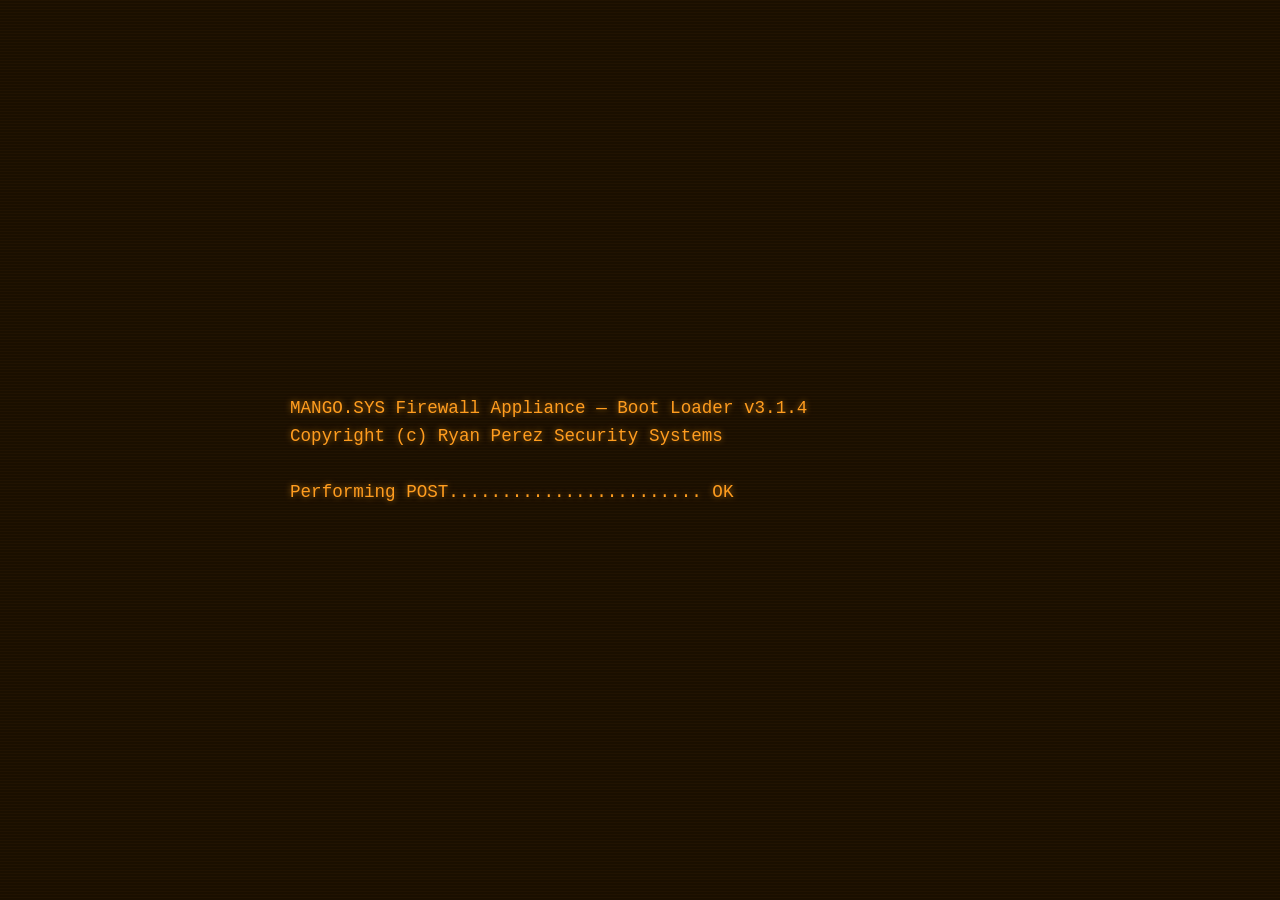
==== index.html @ 7103417b "load screen" ====
<!DOCTYPE html>
<html lang="en">
<head>
  <meta charset="UTF-8" />
  <title>MANGO.SYS</title>

  <style>
    * {
      margin: 0;
      padding: 0;
      box-sizing: border-box;
    }

    /* Dark background with a warm mango-orange text color instead of classic green */
    body {
      background-color: #1a0f00; /* deep brown-black, like a shadowy mango crate */
      color: #ff9d1f; /* mango orange */
      font-family: 'Courier New', Courier, monospace;
      height: 100vh;
      display: flex;
      flex-direction: column;
      justify-content: center;
      align-items: center;
      overflow: hidden;
    }

    #terminal {
      width: 80%;
      max-width: 700px;
      font-size: 1.1rem;
      line-height: 1.6;
      white-space: pre-wrap;
      /* subtle glow effect to make the orange text feel alive */
      text-shadow: 0 0 6px rgba(255, 157, 31, 0.6);
    }

    #cursor {
      display: inline-block;
      width: 10px;
      background-color: #ff9d1f;
      animation: blink 1s step-start infinite;
    }

/* Warning lines glow red instead of mango orange */
.line-warning {
  color: #ff3b3b;
  text-shadow: 0 0 6px rgba(255, 59, 59, 0.6);
}

/* Success/system-ready lines glow green */
.line-success {
  color: #33ff66;
  text-shadow: 0 0 6px rgba(51, 255, 102, 0.6);
}

    @keyframes blink {
      50% { opacity: 0; }
    }

    #main-menu-btn {
      display: none;
      margin-top: 30px;
      padding: 12px 30px;
      background: transparent;
      border: 2px solid #ff9d1f;
      color: #ff9d1f;
      font-family: inherit;
      font-size: 1rem;
      letter-spacing: 2px;
      cursor: pointer;
      text-shadow: 0 0 6px rgba(255, 157, 31, 0.6);
      transition: background 0.2s, color 0.2s;
    }

    #main-menu-btn:hover {
      background: #ff9d1f;
      color: #1a0f00;
    }

    /* Faint scanline overlay across the whole screen for a retro CRT feel */
    body::before {
      content: "";
      position: fixed;
      top: 0;
      left: 0;
      width: 100%;
      height: 100%;
      background: repeating-linear-gradient(
        to bottom,
        rgba(255, 157, 31, 0.03) 0px,
        rgba(255, 157, 31, 0.03) 1px,
        transparent 1px,
        transparent 3px
      );
      pointer-events: none; /* lets clicks pass through to the button underneath */
    }
  </style>
</head>
<body>

  <div id="terminal"></div>
  <button id="main-menu-btn">ENTER MAIN MENU</button>

<script>
  // Boot lines — firewall console style with mango/cybersecurity puns
  const bootLines = [
    "MANGO.SYS Firewall Appliance — Boot Loader v3.1.4",
    "Copyright (c) Ryan Perez Security Systems",
    "",
    "Performing POST........................ OK",
    "Checking peel integrity................ OK",
    "Checking pit density................... OK",
    "Loading kernel: mangOS-hardened.img... OK",
    "",
    "Initializing interfaces:",
    "  Eth0/JUICE-LAN......................  UP",
    "  Eth1/PIT-WAN........................  UP",
    "  Eth2/PESTICIDE-DMZ..................  DOWN (isolated)",
    "",
    "Mounting /var/orchard...................  OK",
    "Loading sw33t protocols.................  OK",
    "Loading ripeness detection engine.......  OK",
    "Applying pulp filtering rules...........  over 9000 loaded",
    "",
    "Checking license........................  VALID (Grade A Fruit)",
    "Syncing threat signatures...............  OK",
    "Bypassing pesticides.................... OK",
    "Decrypting produce access.................. OK",
    "",
    "WARNING: 1 rotten packet quarantined at Eth2",
    "",
    "System ready.",
    "Access granted. Welcome, operator. 🥭"
  ];

  const terminalEl = document.getElementById("terminal");
  const menuBtn = document.getElementById("main-menu-btn");

  // Sped up base typing speed (was 35ms per character, now 12ms)
  const typingSpeed = 5;
  // Base pause between lines (was 400ms, now much shorter)
  const linePause = 40;
  // Extra pause specifically for "status" lines (OK / UP / DOWN),
  // so those still feel like the system is "checking" something
  const statusLinePause = 220;

  let lineIndex = 0;
  let charIndex = 0;
  let currentLineSpan = null; // the <span> element we're currently typing into

  // Decide if a line is a "status" line worth pausing on a bit longer
  function isStatusLine(line) {
    return /(OK|UP|DOWN)\s*$/.test(line.trim());
  }

  // Decide what color class a finished line should get
  function getLineClass(line) {
    if (line.startsWith("WARNING")) return "line-warning";
    if (line.startsWith("Access granted") || line.startsWith("System ready")) return "line-success";
    return ""; // default mango-orange, no special class needed
  }

  function typeLine() {
    if (lineIndex >= bootLines.length) {
      finishBoot();
      return;
    }

    const currentLine = bootLines[lineIndex];

    // Start a new line: create a fresh span to type into
    if (charIndex === 0) {
      currentLineSpan = document.createElement("span");
      terminalEl.appendChild(currentLineSpan);
    }

    if (charIndex < currentLine.length) {
      currentLineSpan.textContent += currentLine.charAt(charIndex);
      charIndex++;
      setTimeout(typeLine, typingSpeed);
    } else {
      // Line finished typing — apply color class now that we know full content
      const lineClass = getLineClass(currentLine);
      if (lineClass) currentLineSpan.classList.add(lineClass);

      // Add the line break after the span
      terminalEl.appendChild(document.createTextNode("\n"));

      lineIndex++;
      charIndex = 0;

      // Pause longer after status lines (OK/UP/DOWN), shorter otherwise
      const pause = isStatusLine(currentLine) ? statusLinePause : linePause;
      setTimeout(typeLine, pause);
    }
  }

  function finishBoot() {
    const cursorSpan = document.createElement("span");
    cursorSpan.id = "cursor";
    cursorSpan.textContent = " ";
    terminalEl.appendChild(cursorSpan);
    menuBtn.style.display = "block";
  }

  menuBtn.addEventListener("click", () => {
    console.log("Main menu button clicked — menu screen goes here next.");
  });

  typeLine();
</script>

</body>
</html>
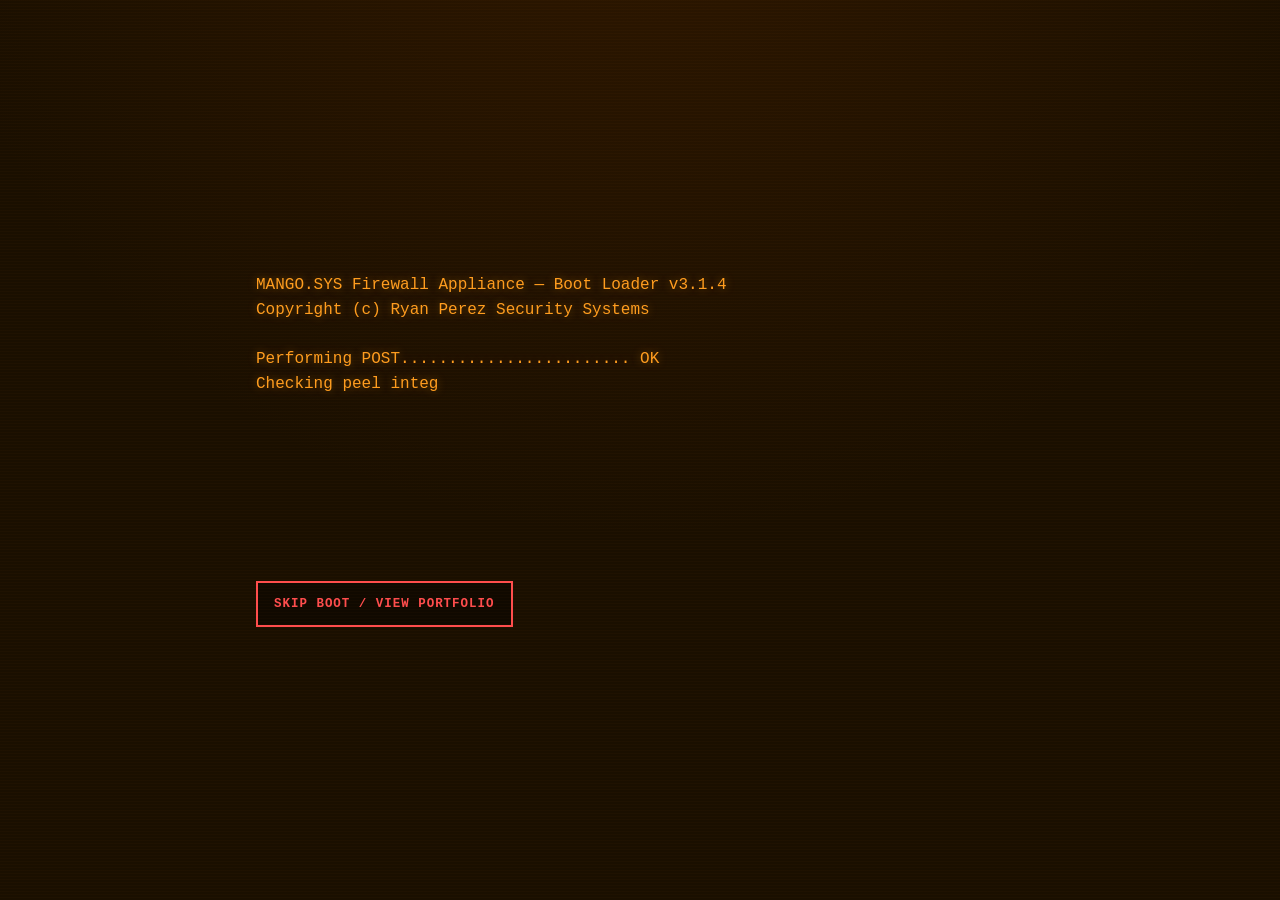
==== commit ac20ae72: "doomangoV1" ====
--- a/index.html
+++ b/index.html
@@ -1,214 +1,177 @@
 <!DOCTYPE html>
-<html lang="en">
+<html lang="en" class="no-js">
 <head>
   <meta charset="UTF-8" />
-  <title>MANGO.SYS</title>
+  <meta name="viewport" content="width=device-width, initial-scale=1" />
+  <meta name="description" content="Ryan Perez is a North Carolina cybersecurity analyst specializing in incident response, network forensics, threat investigation, and security operations." />
+  <meta name="theme-color" content="#1a0f00" />
+  <meta property="og:type" content="website" />
+  <meta property="og:title" content="Ryan Perez | Cybersecurity Analyst | MANGO.SYS" />
+  <meta property="og:description" content="Cybersecurity experience, certifications, projects, and a playable retro firewall mission." />
+  <title>Ryan Perez | Cybersecurity Analyst | MANGO.SYS</title>
+  <link rel="canonical" href="https://mangosec.xyz/" />
+  <link rel="icon" href="assets/favicon.svg" type="image/svg+xml" />
+  <link rel="stylesheet" href="css/style.css" />
+  <link rel="stylesheet" href="css/home.css" />
+  <script>
+    document.documentElement.classList.replace("no-js", "js");
+    try {
+      if (sessionStorage.getItem("mangoSys.bootSeen") === "true" || window.location.hash) {
+        document.documentElement.classList.add("boot-complete");
+      }
+    } catch (error) {
+      // The portfolio remains usable when storage is unavailable.
+    }
+  </script>
+</head>
+<body id="top">
+  <a class="skip-link" href="#portfolio">Skip to portfolio</a>
 
-  <style>
-    * {
-      margin: 0;
-      padding: 0;
-      box-sizing: border-box;
-    }
+  <section class="boot-screen" id="boot-screen" aria-labelledby="boot-title">
+    <h2 class="sr-only" id="boot-title">MANGO.SYS startup</h2>
+    <div id="terminal" aria-hidden="true"></div>
+    <p class="sr-only">A decorative firewall startup sequence is playing. You can skip it at any time.</p>
+    <button class="button button-primary" id="main-menu-btn" type="button">SKIP BOOT / VIEW PORTFOLIO</button>
+  </section>
 
-    /* Dark background with a warm mango-orange text color instead of classic green */
-    body {
-      background-color: #1a0f00; /* deep brown-black, like a shadowy mango crate */
-      color: #ff9d1f; /* mango orange */
-      font-family: 'Courier New', Courier, monospace;
-      height: 100vh;
-      display: flex;
-      flex-direction: column;
-      justify-content: center;
-      align-items: center;
-      overflow: hidden;
-    }
+  <main class="portfolio-shell" id="portfolio">
+    <header class="hero">
+      <p class="eyebrow">MANGO.SYS // OPERATOR PROFILE</p>
+      <h1>Ryan Perez</h1>
+      <p class="hero-role">Cybersecurity Analyst · Incident Response · Network Forensics</p>
+      <p class="hero-summary">
+        North Carolina security professional who investigates threats from packet analysis
+        through malware response, builds practical defenses, and helps teams understand
+        the systems they protect.
+      </p>
+      <ul class="credential-strip" aria-label="Selected certifications">
+        <li>GCFA</li>
+        <li>GNFA</li>
+        <li>GCFR</li>
+        <li>Security+</li>
+      </ul>
+      <div class="hero-actions">
+        <a class="button button-primary" href="resume.html">View Résumé</a>
+        <a class="button" href="#projects">View Projects</a>
+        <a class="button" href="game.html">Play Game</a>
+        <a class="button" href="#contact">Contact</a>
+      </div>
+    </header>
 
-    #terminal {
-      width: 80%;
-      max-width: 700px;
-      font-size: 1.1rem;
-      line-height: 1.6;
-      white-space: pre-wrap;
-      /* subtle glow effect to make the orange text feel alive */
-      text-shadow: 0 0 6px rgba(255, 157, 31, 0.6);
-    }
+    <nav class="section-nav" aria-label="Portfolio sections">
+      <p class="section-nav-label">SELECT DATABASE</p>
+      <ul class="menu-options">
+        <li><a class="menu-option" href="#profile"><span aria-hidden="true">🥭</span> Character Sheet — Résumé</a></li>
+        <li><a class="menu-option" href="#projects"><span aria-hidden="true">🥭</span> Missions — Security Projects</a></li>
+        <li><a class="menu-option" href="#game"><span aria-hidden="true">🥭</span> New Game — Playable Demo</a></li>
+        <li><a class="menu-option" href="#contact"><span aria-hidden="true">🥭</span> Summon — Contact</a></li>
+        <li><a class="menu-option" href="#credits"><span aria-hidden="true">🥭</span> Credits — About This Site</a></li>
+      </ul>
+    </nav>
 
-    #cursor {
-      display: inline-block;
-      width: 10px;
-      background-color: #ff9d1f;
-      animation: blink 1s step-start infinite;
-    }
+    <div class="content-view" id="content-view">
+      <section class="content-panel" id="profile" tabindex="-1">
+        <p class="panel-kicker">DATABASE: PERSONNEL</p>
+        <h2>Character Sheet — Résumé</h2>
+        <div class="char-card">
+          <div>
+            <p class="char-name">MANGOBYTE</p>
+            <p class="char-subtitle">Ryan Perez — Cyber Bard &amp; Mango Connoisseur</p>
+          </div>
+          <p class="char-quote">“I enjoy working with technology; especially knowing how to break and fix so I can help out others. Mangos are pretty neat too.”</p>
+          <dl class="char-meta">
+            <div><dt>Role</dt><dd>Senior Information Security Analyst</dd></div>
+            <div><dt>Base</dt><dd>North Carolina, USA</dd></div>
+            <div><dt>Focus</dt><dd>Incident response &amp; forensics</dd></div>
+            <div><dt>Tools</dt><dd>SIEM, SOAR, XDR &amp; network analysis</dd></div>
+          </dl>
+        </div>
+        <div class="panel-actions">
+          <a class="button button-primary" href="resume.html">View Full Character Sheet</a>
+          <a class="button back-to-menu" href="#top">Back to Top</a>
+        </div>
+      </section>
 
-/* Warning lines glow red instead of mango orange */
-.line-warning {
-  color: #ff3b3b;
-  text-shadow: 0 0 6px rgba(255, 59, 59, 0.6);
-}
+      <section class="content-panel" id="projects" tabindex="-1">
+        <p class="panel-kicker">DATABASE: MISSIONS</p>
+        <h2>Missions — Security Projects</h2>
+        <p>Public case studies document only work that can be shared safely. Employer-confidential details, unsupported metrics, and invented outcomes are intentionally excluded.</p>
 
-/* Success/system-ready lines glow green */
-.line-success {
-  color: #33ff66;
-  text-shadow: 0 0 6px rgba(51, 255, 102, 0.6);
-}
+        <article class="project-card">
+          <div class="project-heading">
+            <h3>MANGO.SYS Interactive Security Portfolio</h3>
+            <span class="status-tag">ACTIVE MISSION</span>
+          </div>
+          <dl class="case-study-grid">
+            <div><dt>Problem</dt><dd>Present cybersecurity experience in a memorable format without hiding essential professional information.</dd></div>
+            <div><dt>Constraints</dt><dd>Static hosting, vanilla web technologies, progressive enhancement, accessibility, and no backend.</dd></div>
+            <div><dt>Implementation</dt><dd>A semantic portfolio shell paired with an original canvas raycaster themed as a compromised firewall.</dd></div>
+            <div><dt>Tools</dt><dd>HTML, CSS, JavaScript, Canvas 2D, DDA raycasting, and Git.</dd></div>
+            <div><dt>Outcome</dt><dd>A responsive professional portfolio with an optional playable security-themed mission.</dd></div>
+          </dl>
+          <div class="project-links">
+            <a href="projects/mango-sys.html">Read Case Study</a>
+            <a href="game.html">Launch Demo</a>
+            <a href="https://github.com/ryanperez151" target="_blank" rel="noopener noreferrer">GitHub Profile</a>
+          </div>
+        </article>
 
-    @keyframes blink {
-      50% { opacity: 0; }
-    }
+        <article class="project-card project-card-pending">
+          <div class="project-heading">
+            <h3>Additional Security Case Studies</h3>
+            <span class="status-tag status-pending">CONTENT PENDING</span>
+          </div>
+          <p>Future case studies will be published here after their facts, screenshots, disclosure boundaries, and outcomes are verified by the owner.</p>
+        </article>
+        <a class="button back-to-menu" href="#top">Back to Top</a>
+      </section>
 
-    #main-menu-btn {
-      display: none;
-      margin-top: 30px;
-      padding: 12px 30px;
-      background: transparent;
-      border: 2px solid #ff9d1f;
-      color: #ff9d1f;
-      font-family: inherit;
-      font-size: 1rem;
-      letter-spacing: 2px;
-      cursor: pointer;
-      text-shadow: 0 0 6px rgba(255, 157, 31, 0.6);
-      transition: background 0.2s, color 0.2s;
-    }
+      <section class="content-panel" id="game" tabindex="-1">
+        <p class="panel-kicker">DATABASE: PESTICIDE-DMZ</p>
+        <h2>New Game — Playable Demo</h2>
+        <p>Eth2/PESTICIDE-DMZ is crawling with rotten packets. Navigate the perimeter, manage firewall charge, and purge six threats from the orchard.</p>
+        <p>The current mission is designed for a keyboard and mouse. Touch-only visitors receive a clear platform notice before launch.</p>
+        <div class="panel-actions">
+          <a class="button button-primary" href="game.html">Start Mission</a>
+          <a class="button back-to-menu" href="#top">Back to Top</a>
+        </div>
+      </section>
 
-    #main-menu-btn:hover {
-      background: #ff9d1f;
-      color: #1a0f00;
-    }
+      <section class="content-panel" id="contact" tabindex="-1">
+        <p class="panel-kicker">DATABASE: COMMS</p>
+        <h2>Summon — Contact</h2>
+        <p>Connect about cybersecurity operations, incident response, network forensics, or technical collaboration.</p>
+        <ul class="contact-list">
+          <li><a href="mailto:ryan@mangosec.xyz">ryan@mangosec.xyz</a></li>
+          <li><a href="tel:+17046661013">(704) 666-1013</a></li>
+          <li><a href="https://github.com/ryanperez151" target="_blank" rel="noopener noreferrer">GitHub</a></li>
+          <li><a href="https://www.linkedin.com/in/ryanperez-in/" target="_blank" rel="noopener noreferrer">LinkedIn</a></li>
+        </ul>
+        <a class="button back-to-menu" href="#top">Back to Top</a>
+      </section>
 
-    /* Faint scanline overlay across the whole screen for a retro CRT feel */
-    body::before {
-      content: "";
-      position: fixed;
-      top: 0;
-      left: 0;
-      width: 100%;
-      height: 100%;
-      background: repeating-linear-gradient(
-        to bottom,
-        rgba(255, 157, 31, 0.03) 0px,
-        rgba(255, 157, 31, 0.03) 1px,
-        transparent 1px,
-        transparent 3px
-      );
-      pointer-events: none; /* lets clicks pass through to the button underneath */
-    }
-  </style>
-</head>
-<body>
+      <section class="content-panel" id="credits" tabindex="-1">
+        <p class="panel-kicker">DATABASE: CREDITS</p>
+        <h2>Credits — About This Site</h2>
+        <ul class="plain-list">
+          <li>Created and coded by Ryan Perez</li>
+          <li>Built with semantic HTML, CSS, and vanilla JavaScript</li>
+          <li>Raycaster inspired by the techniques behind classic first-person games</li>
+          <li>Mango-themed everything, because why not</li>
+        </ul>
+        <button class="button" id="replay-boot" type="button">Replay Boot Sequence</button>
+        <a class="button back-to-menu" href="#top">Back to Top</a>
+      </section>
+    </div>
+  </main>
 
-  <div id="terminal"></div>
-  <button id="main-menu-btn">ENTER MAIN MENU</button>
+  <noscript>
+    <div class="noscript-note">
+      JavaScript is disabled. The full portfolio remains available; only the decorative boot sequence and game require JavaScript.
+    </div>
+  </noscript>
 
-<script>
-  // Boot lines — firewall console style with mango/cybersecurity puns
-  const bootLines = [
-    "MANGO.SYS Firewall Appliance — Boot Loader v3.1.4",
-    "Copyright (c) Ryan Perez Security Systems",
-    "",
-    "Performing POST........................ OK",
-    "Checking peel integrity................ OK",
-    "Checking pit density................... OK",
-    "Loading kernel: mangOS-hardened.img... OK",
-    "",
-    "Initializing interfaces:",
-    "  Eth0/JUICE-LAN......................  UP",
-    "  Eth1/PIT-WAN........................  UP",
-    "  Eth2/PESTICIDE-DMZ..................  DOWN (isolated)",
-    "",
-    "Mounting /var/orchard...................  OK",
-    "Loading sw33t protocols.................  OK",
-    "Loading ripeness detection engine.......  OK",
-    "Applying pulp filtering rules...........  over 9000 loaded",
-    "",
-    "Checking license........................  VALID (Grade A Fruit)",
-    "Syncing threat signatures...............  OK",
-    "Bypassing pesticides.................... OK",
-    "Decrypting produce access.................. OK",
-    "",
-    "WARNING: 1 rotten packet quarantined at Eth2",
-    "",
-    "System ready.",
-    "Access granted. Welcome, operator. 🥭"
-  ];
-
-  const terminalEl = document.getElementById("terminal");
-  const menuBtn = document.getElementById("main-menu-btn");
-
-  // Sped up base typing speed (was 35ms per character, now 12ms)
-  const typingSpeed = 5;
-  // Base pause between lines (was 400ms, now much shorter)
-  const linePause = 40;
-  // Extra pause specifically for "status" lines (OK / UP / DOWN),
-  // so those still feel like the system is "checking" something
-  const statusLinePause = 220;
-
-  let lineIndex = 0;
-  let charIndex = 0;
-  let currentLineSpan = null; // the <span> element we're currently typing into
-
-  // Decide if a line is a "status" line worth pausing on a bit longer
-  function isStatusLine(line) {
-    return /(OK|UP|DOWN)\s*$/.test(line.trim());
-  }
-
-  // Decide what color class a finished line should get
-  function getLineClass(line) {
-    if (line.startsWith("WARNING")) return "line-warning";
-    if (line.startsWith("Access granted") || line.startsWith("System ready")) return "line-success";
-    return ""; // default mango-orange, no special class needed
-  }
-
-  function typeLine() {
-    if (lineIndex >= bootLines.length) {
-      finishBoot();
-      return;
-    }
-
-    const currentLine = bootLines[lineIndex];
-
-    // Start a new line: create a fresh span to type into
-    if (charIndex === 0) {
-      currentLineSpan = document.createElement("span");
-      terminalEl.appendChild(currentLineSpan);
-    }
-
-    if (charIndex < currentLine.length) {
-      currentLineSpan.textContent += currentLine.charAt(charIndex);
-      charIndex++;
-      setTimeout(typeLine, typingSpeed);
-    } else {
-      // Line finished typing — apply color class now that we know full content
-      const lineClass = getLineClass(currentLine);
-      if (lineClass) currentLineSpan.classList.add(lineClass);
-
-      // Add the line break after the span
-      terminalEl.appendChild(document.createTextNode("\n"));
-
-      lineIndex++;
-      charIndex = 0;
-
-      // Pause longer after status lines (OK/UP/DOWN), shorter otherwise
-      const pause = isStatusLine(currentLine) ? statusLinePause : linePause;
-      setTimeout(typeLine, pause);
-    }
-  }
-
-  function finishBoot() {
-    const cursorSpan = document.createElement("span");
-    cursorSpan.id = "cursor";
-    cursorSpan.textContent = " ";
-    terminalEl.appendChild(cursorSpan);
-    menuBtn.style.display = "block";
-  }
-
-  menuBtn.addEventListener("click", () => {
-    console.log("Main menu button clicked — menu screen goes here next.");
-  });
-
-  typeLine();
-</script>
-
+  <script src="js/boot.js"></script>
+  <script src="js/menu.js"></script>
 </body>
-</html>+</html>
--- a/css/style.css
+++ b/css/style.css
@@ -0,0 +1,312 @@
+:root {
+  color-scheme: dark;
+  --bg: #1a0f00;
+  --bg-deep: #0d0700;
+  --panel: rgba(38, 21, 2, 0.88);
+  --orange: #ff9d1f;
+  --orange-soft: #ffc168;
+  --red: #ff4d4d;
+  --green: #52ff7a;
+  --muted: #c88942;
+  --border: rgba(255, 157, 31, 0.38);
+  --shadow-orange: 0 0 10px rgba(255, 157, 31, 0.4);
+  --shadow-red: 0 0 10px rgba(255, 77, 77, 0.5);
+  --font-body: "Courier New", Courier, monospace;
+  --font-display: "Lucida Console", Monaco, "Courier New", monospace;
+  --content-width: 72rem;
+}
+
+* {
+  box-sizing: border-box;
+}
+
+html {
+  min-width: 0;
+  scroll-behavior: smooth;
+}
+
+body {
+  min-width: 0;
+  min-height: 100vh;
+  min-height: 100dvh;
+  margin: 0;
+  overflow-x: hidden;
+  background:
+    radial-gradient(circle at 50% -20%, rgba(142, 62, 0, 0.18), transparent 45rem),
+    var(--bg);
+  color: var(--orange);
+  font-family: var(--font-body);
+  line-height: 1.65;
+}
+
+body::before {
+  position: fixed;
+  z-index: 100;
+  inset: 0;
+  pointer-events: none;
+  content: "";
+  background: repeating-linear-gradient(
+    to bottom,
+    rgba(255, 157, 31, 0.025) 0,
+    rgba(255, 157, 31, 0.025) 1px,
+    transparent 1px,
+    transparent 3px
+  );
+}
+
+button,
+input,
+textarea,
+select {
+  font: inherit;
+}
+
+a {
+  color: var(--orange-soft);
+  text-decoration-thickness: 1px;
+  text-underline-offset: 0.2em;
+}
+
+a:hover {
+  color: #fff0d8;
+}
+
+h1,
+h2,
+h3,
+p {
+  overflow-wrap: anywhere;
+}
+
+h1,
+h2,
+h3 {
+  margin-block: 0 1rem;
+  font-family: var(--font-display);
+  font-weight: 900;
+  line-height: 1.25;
+  letter-spacing: 0.08em;
+  text-transform: uppercase;
+}
+
+h1 {
+  color: var(--red);
+  font-size: clamp(2rem, 7vw, 4.8rem);
+  text-shadow: var(--shadow-red);
+}
+
+h2 {
+  color: var(--red);
+  font-size: clamp(1.35rem, 4vw, 2rem);
+  text-shadow: var(--shadow-red);
+}
+
+h3 {
+  color: var(--orange-soft);
+  font-size: clamp(1rem, 3vw, 1.25rem);
+}
+
+p {
+  margin-block: 0 1rem;
+}
+
+ul,
+dl {
+  margin-block: 0 1rem;
+}
+
+.sr-only {
+  position: absolute !important;
+  width: 1px !important;
+  height: 1px !important;
+  padding: 0 !important;
+  margin: -1px !important;
+  overflow: hidden !important;
+  clip: rect(0, 0, 0, 0) !important;
+  white-space: nowrap !important;
+  border: 0 !important;
+}
+
+.skip-link {
+  position: fixed;
+  z-index: 1000;
+  top: 0.5rem;
+  left: 0.5rem;
+  padding: 0.7rem 1rem;
+  transform: translateY(-150%);
+  border: 2px solid var(--orange);
+  background: var(--bg-deep);
+  color: var(--orange);
+}
+
+.skip-link:focus {
+  transform: translateY(0);
+}
+
+:focus-visible {
+  outline: 3px solid #fff2cf;
+  outline-offset: 4px;
+  box-shadow: 0 0 0 6px rgba(255, 77, 77, 0.55);
+}
+
+.button {
+  display: inline-flex;
+  min-height: 2.9rem;
+  align-items: center;
+  justify-content: center;
+  padding: 0.68rem 1rem;
+  border: 2px solid var(--orange);
+  background: rgba(13, 7, 0, 0.72);
+  color: var(--orange);
+  font-family: var(--font-display);
+  font-size: 0.78rem;
+  font-weight: 900;
+  letter-spacing: 0.08em;
+  line-height: 1.3;
+  text-align: center;
+  text-decoration: none;
+  text-transform: uppercase;
+  cursor: pointer;
+  transition: color 150ms ease, background 150ms ease, transform 150ms ease;
+}
+
+.button:hover {
+  background: var(--orange);
+  color: var(--bg-deep);
+  transform: translateY(-1px);
+}
+
+.button-primary {
+  border-color: var(--red);
+  color: var(--red);
+}
+
+.button-primary:hover {
+  background: var(--red);
+  color: var(--bg-deep);
+}
+
+.eyebrow,
+.panel-kicker {
+  margin-bottom: 0.55rem;
+  color: var(--green);
+  font-family: var(--font-display);
+  font-size: 0.72rem;
+  font-weight: 900;
+  letter-spacing: 0.14em;
+  text-transform: uppercase;
+}
+
+.content-panel {
+  min-width: 0;
+  padding: clamp(1rem, 3vw, 2rem);
+  border: 1px solid var(--border);
+  background: var(--panel);
+  box-shadow: inset 0 0 2rem rgba(255, 157, 31, 0.035);
+  scroll-margin-top: 1rem;
+}
+
+.plain-list {
+  padding: 0;
+  list-style: none;
+}
+
+.plain-list li {
+  margin-bottom: 0.42rem;
+}
+
+.plain-list li::before {
+  color: var(--red);
+  content: "» ";
+}
+
+.char-card {
+  min-width: 0;
+}
+
+.char-name {
+  margin: 0;
+  color: var(--red);
+  font-family: var(--font-display);
+  font-size: clamp(1.35rem, 5vw, 2.3rem);
+  font-weight: 900;
+  letter-spacing: 0.08em;
+  text-shadow: var(--shadow-red);
+}
+
+.char-subtitle {
+  color: var(--orange-soft);
+}
+
+.char-quote {
+  padding-left: 1rem;
+  border-left: 2px solid var(--border);
+  font-style: italic;
+}
+
+.char-meta {
+  display: grid;
+  grid-template-columns: repeat(2, minmax(0, 1fr));
+  gap: 0.55rem 1.5rem;
+}
+
+.char-meta > div {
+  display: grid;
+  grid-template-columns: minmax(5rem, auto) minmax(0, 1fr);
+  gap: 0.75rem;
+  padding-bottom: 0.35rem;
+  border-bottom: 1px solid rgba(255, 157, 31, 0.18);
+}
+
+.char-meta dt {
+  color: var(--red);
+}
+
+.char-meta dd {
+  min-width: 0;
+  margin: 0;
+  text-align: right;
+  overflow-wrap: anywhere;
+}
+
+.noscript-note {
+  position: fixed;
+  z-index: 200;
+  right: 1rem;
+  bottom: 1rem;
+  left: 1rem;
+  max-width: 48rem;
+  margin-inline: auto;
+  padding: 0.8rem 1rem;
+  border: 2px solid var(--green);
+  background: var(--bg-deep);
+  color: var(--green);
+}
+
+@media (max-width: 42rem) {
+  .char-meta {
+    grid-template-columns: 1fr;
+  }
+
+  .button {
+    width: 100%;
+  }
+}
+
+@media (prefers-reduced-motion: reduce) {
+  html {
+    scroll-behavior: auto;
+  }
+
+  *,
+  *::before,
+  *::after {
+    animation-duration: 0.01ms !important;
+    animation-iteration-count: 1 !important;
+    transition-duration: 0.01ms !important;
+  }
+
+  body::before {
+    display: none;
+  }
+}
--- a/css/home.css
+++ b/css/home.css
@@ -0,0 +1,280 @@
+.boot-screen {
+  display: flex;
+  width: min(90%, 48rem);
+  min-height: 100vh;
+  min-height: 100dvh;
+  margin-inline: auto;
+  flex-direction: column;
+  justify-content: center;
+  align-items: flex-start;
+  padding-block: 2rem;
+}
+
+#terminal {
+  width: 100%;
+  min-height: 18rem;
+  margin-bottom: 1.25rem;
+  font-size: clamp(0.72rem, 2.2vw, 1rem);
+  line-height: 1.55;
+  white-space: pre-wrap;
+  overflow-wrap: anywhere;
+  text-shadow: var(--shadow-orange);
+}
+
+#cursor {
+  display: inline-block;
+  width: 0.65em;
+  background: var(--orange);
+  animation: blink 1s step-start infinite;
+}
+
+.line-warning {
+  color: var(--red);
+  text-shadow: var(--shadow-red);
+}
+
+.line-success {
+  color: var(--green);
+}
+
+@keyframes blink {
+  50% { opacity: 0; }
+}
+
+.no-js .boot-screen,
+.js.boot-complete .boot-screen {
+  display: none;
+}
+
+.js:not(.boot-complete) .portfolio-shell {
+  display: none;
+}
+
+.portfolio-shell {
+  width: min(90%, var(--content-width));
+  margin-inline: auto;
+  padding-block: clamp(2rem, 7vw, 5rem);
+}
+
+.hero {
+  position: relative;
+  padding: clamp(1.2rem, 5vw, 3.5rem);
+  border: 1px solid var(--border);
+  background:
+    linear-gradient(135deg, rgba(255, 77, 77, 0.08), transparent 45%),
+    rgba(13, 7, 0, 0.62);
+}
+
+.hero::after {
+  position: absolute;
+  top: 1rem;
+  right: 1rem;
+  color: rgba(255, 157, 31, 0.16);
+  font-family: var(--font-display);
+  font-size: clamp(2rem, 9vw, 7rem);
+  font-weight: 900;
+  content: "RP";
+}
+
+.hero > * {
+  position: relative;
+  z-index: 1;
+}
+
+.hero-role {
+  max-width: 54rem;
+  color: var(--orange-soft);
+  font-size: clamp(1rem, 2.5vw, 1.35rem);
+  font-weight: 700;
+}
+
+.hero-summary {
+  max-width: 52rem;
+  font-size: clamp(1rem, 2.2vw, 1.15rem);
+}
+
+.credential-strip {
+  display: flex;
+  padding: 0;
+  flex-wrap: wrap;
+  gap: 0.5rem;
+  list-style: none;
+}
+
+.credential-strip li,
+.status-tag {
+  padding: 0.3rem 0.55rem;
+  background: var(--red);
+  color: var(--bg-deep);
+  font-family: var(--font-display);
+  font-size: 0.7rem;
+  font-weight: 900;
+}
+
+.hero-actions,
+.panel-actions,
+.project-links {
+  display: flex;
+  flex-wrap: wrap;
+  gap: 0.75rem;
+}
+
+.section-nav {
+  margin-block: 2rem;
+  padding: clamp(1rem, 3vw, 1.6rem);
+  border-block: 1px solid var(--border);
+}
+
+.section-nav-label {
+  color: var(--muted);
+  font-family: var(--font-display);
+  font-size: 0.7rem;
+  font-weight: 900;
+  letter-spacing: 0.12em;
+}
+
+.menu-options {
+  display: grid;
+  margin: 0;
+  padding: 0;
+  grid-template-columns: repeat(2, minmax(0, 1fr));
+  gap: 0.65rem 1rem;
+  list-style: none;
+}
+
+.menu-option {
+  display: flex;
+  min-height: 3rem;
+  align-items: center;
+  gap: 0.7rem;
+  padding: 0.45rem 0.65rem;
+  border-left: 3px solid transparent;
+  color: var(--orange);
+  font-family: var(--font-display);
+  font-size: 0.78rem;
+  font-weight: 900;
+  text-decoration: none;
+  text-transform: uppercase;
+}
+
+.menu-option:hover,
+.menu-option[aria-current="location"] {
+  border-left-color: var(--red);
+  background: rgba(255, 77, 77, 0.08);
+  color: var(--red);
+}
+
+.content-view {
+  display: grid;
+  gap: 1.5rem;
+}
+
+.js .content-panel {
+  display: none;
+}
+
+.js .content-panel.active {
+  display: block;
+  animation: panel-in 180ms ease-out;
+}
+
+@keyframes panel-in {
+  from { opacity: 0; transform: translateY(0.5rem); }
+  to { opacity: 1; transform: translateY(0); }
+}
+
+.project-card {
+  margin-block: 1.25rem;
+  padding: clamp(1rem, 3vw, 1.5rem);
+  border: 1px solid var(--border);
+  background: rgba(13, 7, 0, 0.46);
+}
+
+.project-card-pending {
+  border-style: dashed;
+}
+
+.project-heading {
+  display: flex;
+  align-items: flex-start;
+  justify-content: space-between;
+  gap: 1rem;
+}
+
+.status-tag {
+  flex: 0 0 auto;
+}
+
+.status-pending {
+  background: var(--orange);
+}
+
+.case-study-grid {
+  display: grid;
+  grid-template-columns: repeat(2, minmax(0, 1fr));
+  gap: 1rem;
+}
+
+.case-study-grid > div {
+  padding-top: 0.7rem;
+  border-top: 1px solid rgba(255, 157, 31, 0.2);
+}
+
+.case-study-grid dt {
+  margin-bottom: 0.25rem;
+  color: var(--red);
+  font-family: var(--font-display);
+  font-size: 0.76rem;
+  font-weight: 900;
+  text-transform: uppercase;
+}
+
+.case-study-grid dd {
+  margin: 0;
+}
+
+.contact-list {
+  display: grid;
+  padding: 0;
+  grid-template-columns: repeat(2, minmax(0, 1fr));
+  gap: 0.75rem;
+  list-style: none;
+}
+
+.contact-list a {
+  display: block;
+  padding: 0.8rem;
+  border: 1px solid var(--border);
+  overflow-wrap: anywhere;
+}
+
+#replay-boot + .back-to-menu {
+  margin-left: 0.6rem;
+}
+
+@media (max-width: 48rem) {
+  .menu-options,
+  .case-study-grid,
+  .contact-list {
+    grid-template-columns: 1fr;
+  }
+
+  .project-heading {
+    flex-direction: column;
+  }
+
+  #replay-boot + .back-to-menu {
+    margin-top: 0.7rem;
+    margin-left: 0;
+  }
+}
+
+@media (max-width: 27rem) {
+  .portfolio-shell {
+    width: min(94%, var(--content-width));
+  }
+
+  .hero::after {
+    display: none;
+  }
+}
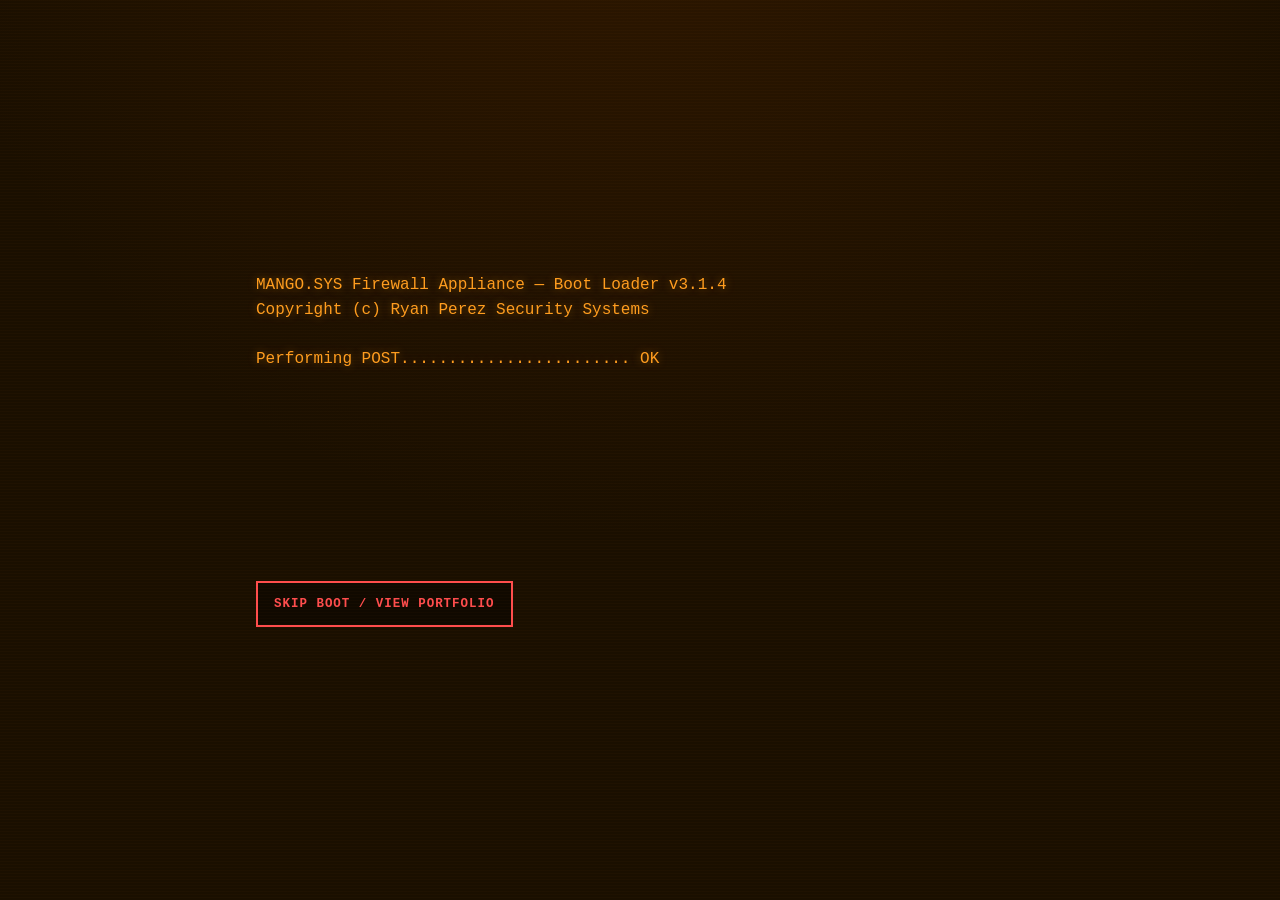
==== commit 58bc17db: "feat(hub): add scalable mission-card launch bay and trim hero to one CTA Co-Authored-By: Claude Opus" ====
--- a/index.html
+++ b/index.html
@@ -3,6 +3,9 @@
 <head>
   <meta charset="UTF-8" />
   <meta name="viewport" content="width=device-width, initial-scale=1" />
+  <!-- Content Security Policy: only same-origin CSS/JS, and block every network
+       connection. This site talks to no backend or analytics service. -->
+  <meta http-equiv="Content-Security-Policy" content="default-src 'self'; script-src 'self' 'unsafe-inline'; style-src 'self' 'unsafe-inline'; img-src 'self'; connect-src 'none'; object-src 'none'; base-uri 'none'; form-action 'none'" />
   <meta name="description" content="Ryan Perez is a North Carolina cybersecurity analyst specializing in incident response, network forensics, threat investigation, and security operations." />
   <meta name="theme-color" content="#1a0f00" />
   <meta property="og:type" content="website" />
@@ -52,11 +55,39 @@
       </ul>
       <div class="hero-actions">
         <a class="button button-primary" href="resume.html">View Résumé</a>
-        <a class="button" href="#projects">View Projects</a>
-        <a class="button" href="game.html">Play Game</a>
-        <a class="button" href="#contact">Contact</a>
       </div>
     </header>
+
+    <section class="launch-bay" id="launch" aria-labelledby="launch-title">
+      <p class="panel-kicker">MANGO.SYS // SELECT MISSION</p>
+      <h2 id="launch-title">Launch Bay</h2>
+      <ul class="mission-grid">
+        <li class="mission-card">
+          <h3>Character Sheet</h3>
+          <p class="mission-kind">Database // Personnel</p>
+          <p class="mission-desc">The résumé — experience, certifications, and forensics focus.</p>
+          <a class="button button-primary" href="#profile">▸ View Profile</a>
+        </li>
+        <li class="mission-card">
+          <h3>Security Projects</h3>
+          <p class="mission-kind">Database // Missions</p>
+          <p class="mission-desc">Verified case studies from the mango orchard.</p>
+          <a class="button button-primary" href="#projects">▸ View Missions</a>
+        </li>
+        <li class="mission-card">
+          <h3>New Game</h3>
+          <p class="mission-kind">Pesticide-DMZ // Live</p>
+          <p class="mission-desc">Purge rotten packets in a playable firewall raycaster.</p>
+          <a class="button button-primary" href="game.html">▸ Launch Game</a>
+        </li>
+        <li class="mission-card">
+          <h3>Incident Tabletop</h3>
+          <p class="mission-kind">Incident Archive // Offline</p>
+          <p class="mission-desc">A fictional, inert incident-response CTF. Every record is synthetic.</p>
+          <a class="button button-primary" href="ctf.html">▸ Launch CTF</a>
+        </li>
+      </ul>
+    </section>
 
     <nav class="section-nav" aria-label="Portfolio sections">
       <p class="section-nav-label">SELECT DATABASE</p>
@@ -64,6 +95,7 @@
         <li><a class="menu-option" href="#profile"><span aria-hidden="true">🥭</span> Character Sheet — Résumé</a></li>
         <li><a class="menu-option" href="#projects"><span aria-hidden="true">🥭</span> Missions — Security Projects</a></li>
         <li><a class="menu-option" href="#game"><span aria-hidden="true">🥭</span> New Game — Playable Demo</a></li>
+        <li><a class="menu-option" href="#ctf"><span aria-hidden="true">🥭</span> Incident Tabletop — CTF</a></li>
         <li><a class="menu-option" href="#contact"><span aria-hidden="true">🥭</span> Summon — Contact</a></li>
         <li><a class="menu-option" href="#credits"><span aria-hidden="true">🥭</span> Credits — About This Site</a></li>
       </ul>
@@ -129,10 +161,21 @@
       <section class="content-panel" id="game" tabindex="-1">
         <p class="panel-kicker">DATABASE: PESTICIDE-DMZ</p>
         <h2>New Game — Playable Demo</h2>
-        <p>Eth2/PESTICIDE-DMZ is crawling with rotten packets. Navigate the perimeter, manage firewall charge, and purge six threats from the orchard.</p>
+        <p>Eth2/PESTICIDE-DMZ is crawling with rotten packets. Navigate the perimeter, manage firewall charge, and purge twelve threats from the orchard.</p>
         <p>The current mission is designed for a keyboard and mouse. Touch-only visitors receive a clear platform notice before launch.</p>
         <div class="panel-actions">
           <a class="button button-primary" href="game.html">Start Mission</a>
+          <a class="button back-to-menu" href="#top">Back to Top</a>
+        </div>
+      </section>
+
+      <section class="content-panel" id="ctf" tabindex="-1">
+        <p class="panel-kicker">DATABASE: INCIDENT ARCHIVE</p>
+        <h2>Incident Tabletop — CTF</h2>
+        <p>A fictional, inert incident-response tabletop. Investigate a closed synthetic environment through fixed narrative choices and pre-authored telemetry — no real systems, targets, credentials, or commands. Every record is synthetic.</p>
+        <p>Play as the threat, the defender, or both in Paired Mode. It runs entirely offline, and your progress is saved only in your own browser.</p>
+        <div class="panel-actions">
+          <a class="button button-primary" href="ctf.html">Launch CTF</a>
           <a class="button back-to-menu" href="#top">Back to Top</a>
         </div>
       </section>
--- a/css/home.css
+++ b/css/home.css
@@ -278,3 +278,62 @@
     display: none;
   }
 }
+
+/* Launch bay: the scalable mission-card chooser. The grid wraps to any number
+   of cards and collapses to a single column on narrow screens, so adding more
+   games or CTF topics later is just another <li class="mission-card">. */
+.launch-bay {
+  margin-block: 2rem;
+  scroll-margin-top: 4rem;
+}
+
+.mission-grid {
+  display: grid;
+  margin: 0;
+  padding: 0;
+  grid-template-columns: repeat(auto-fit, minmax(min(100%, 15rem), 1fr));
+  gap: 1rem;
+  list-style: none;
+}
+
+.mission-card {
+  display: flex;
+  min-width: 0;
+  flex-direction: column;
+  gap: 0.5rem;
+  padding: clamp(1rem, 3vw, 1.5rem);
+  border: 1px solid var(--border);
+  background: rgba(13, 7, 0, 0.55);
+  transition: border-color 150ms ease, transform 150ms ease, box-shadow 150ms ease;
+}
+
+.mission-card:hover,
+.mission-card:focus-within {
+  border-color: var(--red);
+  box-shadow: var(--shadow-red);
+  transform: translateY(-2px);
+}
+
+.mission-card h3 {
+  margin: 0;
+}
+
+.mission-kind {
+  margin: 0;
+  color: var(--green);
+  font-family: var(--font-display);
+  font-size: 0.68rem;
+  font-weight: 900;
+  letter-spacing: 0.12em;
+  text-transform: uppercase;
+}
+
+.mission-desc {
+  flex: 1 1 auto;
+  margin: 0;
+}
+
+.mission-card .button {
+  align-self: flex-start;
+  margin-top: 0.25rem;
+}
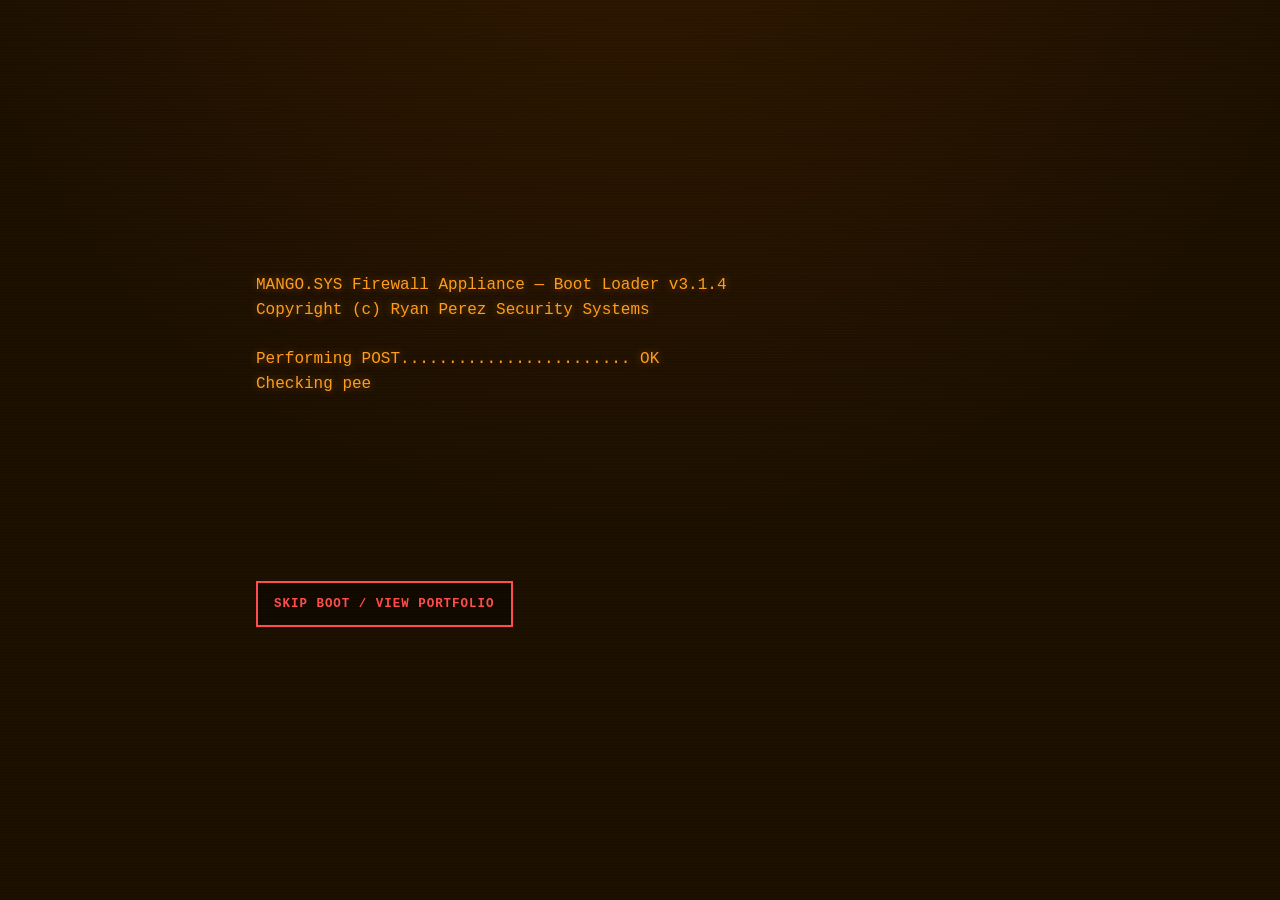
==== commit 97029028: "feat(hub): scannable sections with sticky scroll-spy nav Replace the single-panel hash reveal with n" ====
--- a/index.html
+++ b/index.html
@@ -90,14 +90,12 @@
     </section>
 
     <nav class="section-nav" aria-label="Portfolio sections">
-      <p class="section-nav-label">SELECT DATABASE</p>
-      <ul class="menu-options">
-        <li><a class="menu-option" href="#profile"><span aria-hidden="true">🥭</span> Character Sheet — Résumé</a></li>
-        <li><a class="menu-option" href="#projects"><span aria-hidden="true">🥭</span> Missions — Security Projects</a></li>
-        <li><a class="menu-option" href="#game"><span aria-hidden="true">🥭</span> New Game — Playable Demo</a></li>
-        <li><a class="menu-option" href="#ctf"><span aria-hidden="true">🥭</span> Incident Tabletop — CTF</a></li>
-        <li><a class="menu-option" href="#contact"><span aria-hidden="true">🥭</span> Summon — Contact</a></li>
-        <li><a class="menu-option" href="#credits"><span aria-hidden="true">🥭</span> Credits — About This Site</a></li>
+      <ul class="section-nav-list">
+        <li><a class="section-nav-link" href="#launch">Launch</a></li>
+        <li><a class="section-nav-link" href="#profile">Character Sheet</a></li>
+        <li><a class="section-nav-link" href="#projects">Missions</a></li>
+        <li><a class="section-nav-link" href="#contact">Contact</a></li>
+        <li><a class="section-nav-link" href="#credits">Credits</a></li>
       </ul>
     </nav>
 
@@ -120,7 +118,6 @@
         </div>
         <div class="panel-actions">
           <a class="button button-primary" href="resume.html">View Full Character Sheet</a>
-          <a class="button back-to-menu" href="#top">Back to Top</a>
         </div>
       </section>
 
@@ -155,29 +152,6 @@
           </div>
           <p>Future case studies will be published here after their facts, screenshots, disclosure boundaries, and outcomes are verified by the owner.</p>
         </article>
-        <a class="button back-to-menu" href="#top">Back to Top</a>
-      </section>
-
-      <section class="content-panel" id="game" tabindex="-1">
-        <p class="panel-kicker">DATABASE: PESTICIDE-DMZ</p>
-        <h2>New Game — Playable Demo</h2>
-        <p>Eth2/PESTICIDE-DMZ is crawling with rotten packets. Navigate the perimeter, manage firewall charge, and purge twelve threats from the orchard.</p>
-        <p>The current mission is designed for a keyboard and mouse. Touch-only visitors receive a clear platform notice before launch.</p>
-        <div class="panel-actions">
-          <a class="button button-primary" href="game.html">Start Mission</a>
-          <a class="button back-to-menu" href="#top">Back to Top</a>
-        </div>
-      </section>
-
-      <section class="content-panel" id="ctf" tabindex="-1">
-        <p class="panel-kicker">DATABASE: INCIDENT ARCHIVE</p>
-        <h2>Incident Tabletop — CTF</h2>
-        <p>A fictional, inert incident-response tabletop. Investigate a closed synthetic environment through fixed narrative choices and pre-authored telemetry — no real systems, targets, credentials, or commands. Every record is synthetic.</p>
-        <p>Play as the threat, the defender, or both in Paired Mode. It runs entirely offline, and your progress is saved only in your own browser.</p>
-        <div class="panel-actions">
-          <a class="button button-primary" href="ctf.html">Launch CTF</a>
-          <a class="button back-to-menu" href="#top">Back to Top</a>
-        </div>
       </section>
 
       <section class="content-panel" id="contact" tabindex="-1">
@@ -190,7 +164,6 @@
           <li><a href="https://github.com/ryanperez151" target="_blank" rel="noopener noreferrer">GitHub</a></li>
           <li><a href="https://www.linkedin.com/in/ryanperez-in/" target="_blank" rel="noopener noreferrer">LinkedIn</a></li>
         </ul>
-        <a class="button back-to-menu" href="#top">Back to Top</a>
       </section>
 
       <section class="content-panel" id="credits" tabindex="-1">
@@ -203,7 +176,6 @@
           <li>Mango-themed everything, because why not</li>
         </ul>
         <button class="button" id="replay-boot" type="button">Replay Boot Sequence</button>
-        <a class="button back-to-menu" href="#top">Back to Top</a>
       </section>
     </div>
   </main>
--- a/css/style.css
+++ b/css/style.css
@@ -203,7 +203,7 @@
   border: 1px solid var(--border);
   background: var(--panel);
   box-shadow: inset 0 0 2rem rgba(255, 157, 31, 0.035);
-  scroll-margin-top: 1rem;
+  scroll-margin-top: 4rem;
 }
 
 .plain-list {
--- a/css/home.css
+++ b/css/home.css
@@ -119,68 +119,53 @@
   gap: 0.75rem;
 }
 
+/* Sticky section nav with scroll-spy. Stays visible while scrolling and marks
+   the current section (js/menu.js sets aria-current). Without JS it is just a
+   row of in-page anchor links. On narrow screens it scrolls horizontally
+   inside itself so the page never overflows. */
 .section-nav {
-  margin-block: 2rem;
-  padding: clamp(1rem, 3vw, 1.6rem);
+  position: sticky;
+  z-index: 50;
+  top: 0;
+  margin-block: 0 1.5rem;
   border-block: 1px solid var(--border);
-}
-
-.section-nav-label {
-  color: var(--muted);
-  font-family: var(--font-display);
-  font-size: 0.7rem;
-  font-weight: 900;
-  letter-spacing: 0.12em;
-}
-
-.menu-options {
-  display: grid;
-  margin: 0;
-  padding: 0;
-  grid-template-columns: repeat(2, minmax(0, 1fr));
-  gap: 0.65rem 1rem;
+  background: rgba(13, 7, 0, 0.92);
+}
+
+.section-nav-list {
+  display: flex;
+  margin: 0;
+  padding: 0.4rem;
+  gap: 0.3rem;
   list-style: none;
-}
-
-.menu-option {
-  display: flex;
-  min-height: 3rem;
+  overflow-x: auto;
+}
+
+.section-nav-link {
+  display: inline-flex;
+  min-height: 2.6rem;
   align-items: center;
-  gap: 0.7rem;
-  padding: 0.45rem 0.65rem;
-  border-left: 3px solid transparent;
+  padding: 0.4rem 0.75rem;
+  border-bottom: 2px solid transparent;
   color: var(--orange);
   font-family: var(--font-display);
-  font-size: 0.78rem;
-  font-weight: 900;
+  font-size: 0.72rem;
+  font-weight: 900;
+  letter-spacing: 0.06em;
   text-decoration: none;
   text-transform: uppercase;
-}
-
-.menu-option:hover,
-.menu-option[aria-current="location"] {
-  border-left-color: var(--red);
-  background: rgba(255, 77, 77, 0.08);
+  white-space: nowrap;
+}
+
+.section-nav-link:hover,
+.section-nav-link[aria-current="location"] {
+  border-bottom-color: var(--red);
   color: var(--red);
 }
 
 .content-view {
   display: grid;
   gap: 1.5rem;
-}
-
-.js .content-panel {
-  display: none;
-}
-
-.js .content-panel.active {
-  display: block;
-  animation: panel-in 180ms ease-out;
-}
-
-@keyframes panel-in {
-  from { opacity: 0; transform: translateY(0.5rem); }
-  to { opacity: 1; transform: translateY(0); }
 }
 
 .project-card {
@@ -248,12 +233,7 @@
   overflow-wrap: anywhere;
 }
 
-#replay-boot + .back-to-menu {
-  margin-left: 0.6rem;
-}
-
 @media (max-width: 48rem) {
-  .menu-options,
   .case-study-grid,
   .contact-list {
     grid-template-columns: 1fr;
@@ -261,11 +241,6 @@
 
   .project-heading {
     flex-direction: column;
-  }
-
-  #replay-boot + .back-to-menu {
-    margin-top: 0.7rem;
-    margin-left: 0;
   }
 }
 
